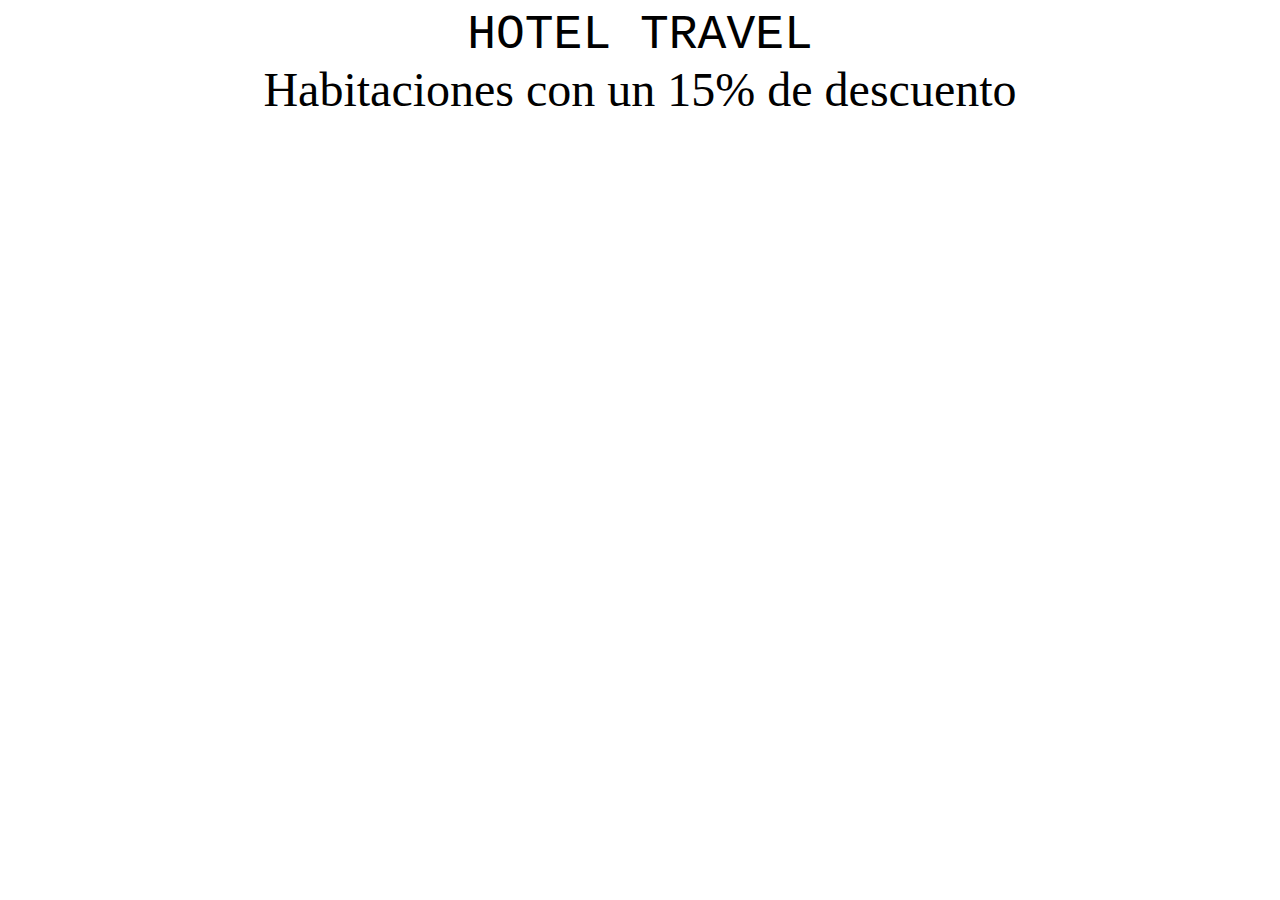
==== hotel.html @ 3d50c813 "Create hotel.html" ====
<! DOCTYPE html>
<html lang="es">
<head>
    <title> inicio</title>
    <meta charset="utf-8">
    <link rel="stylesheet" type="text/css" href="hotel.css">
	<style>
	body {
	background-image: url('aa.jpg');
	background-repeat: no-repeat;
	background-attachment: fixed;
	background-size: cover;
	}
	
	</style>
	
</head>
<body>

  <div class="contenedor">
  <div id="nav"><center><font size="15" face="Courier New, Courier, monospace"> HOTEL TRAVEL </font> </center> 
<center><font size="7" face="Brush Script MT, cursive"> Habitaciones con un  15% de descuento </font></center></div>
  <div class="caja1"></div>
  <div class="caja2"></div>
</div>
</body>
</html>
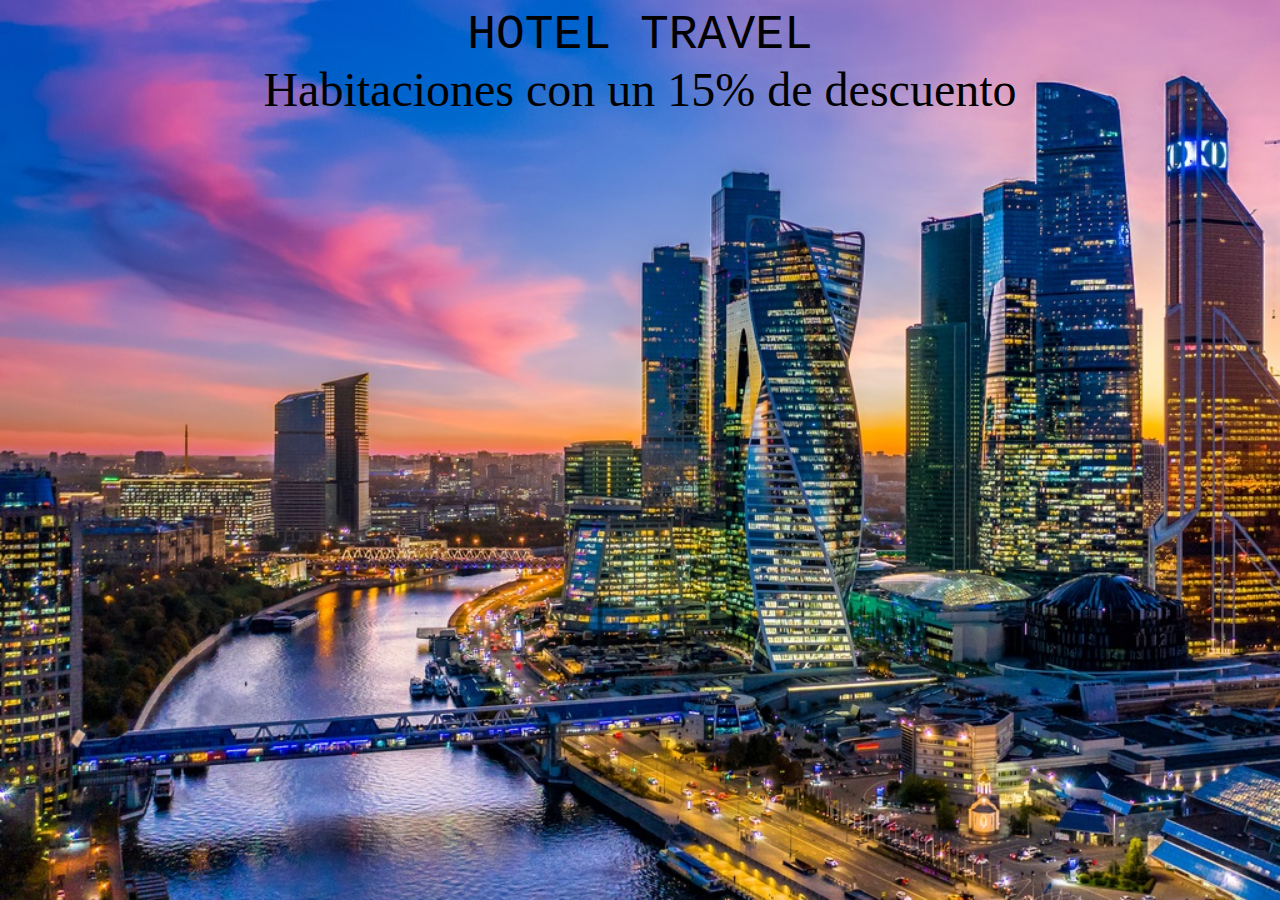
==== commit 0a0763e8: "Update hotel.html" ====
--- a/hotel.html
+++ b/hotel.html
@@ -3,7 +3,7 @@
 <head>
     <title> inicio</title>
     <meta charset="utf-8">
-    <link rel="stylesheet" type="text/css" href="hotel.css">
+    <link rel="stylesheet" type="text/css" href="https://github.com/rebornlive/kar-arredondo/blob/gh-pages/hotel.css">
 	<style>
 	body {
 	background-image: url('aa.jpg');
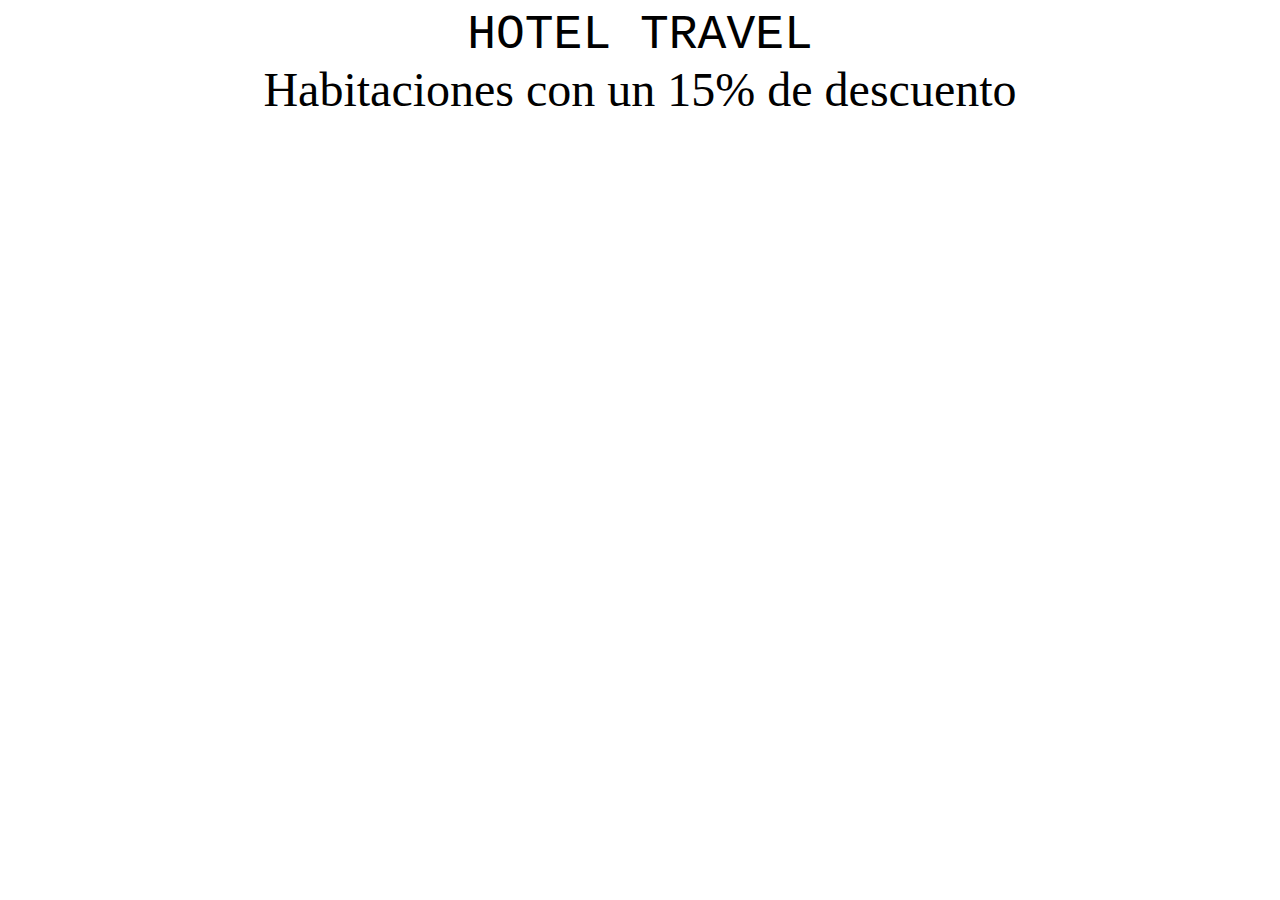
==== commit 43fe8520: "Update hotel.html" ====
--- a/hotel.html
+++ b/hotel.html
@@ -6,7 +6,7 @@
     <link rel="stylesheet" type="text/css" href="https://github.com/rebornlive/kar-arredondo/blob/gh-pages/hotel.css">
 	<style>
 	body {
-	background-image: url('aa.jpg');
+	background-image: url('https://github.com/rebornlive/kar-arredondo/blob/gh-pages/aa.jpg');
 	background-repeat: no-repeat;
 	background-attachment: fixed;
 	background-size: cover;
